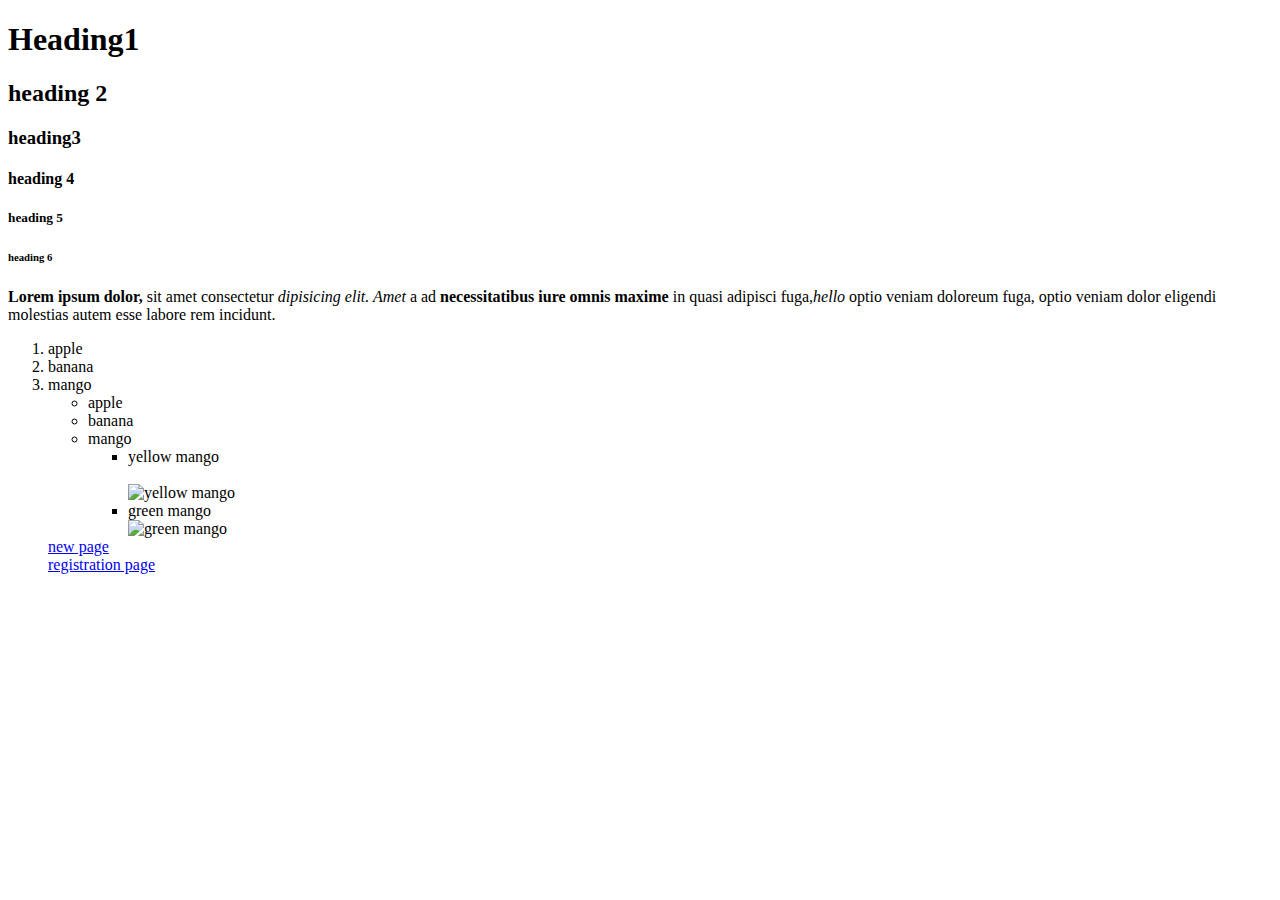
==== index.html @ 6457b526 "Add files via upload" ====
<!DOCTYPE html>
<html lang="en">
<head>
    <meta charset="UTF-8">
    <meta http-equiv="X-UA-Compatible" content="IE=edge">
    <meta name="viewport" content="width=device-width, initial-scale=1.0">
    <title>Learning and training</title>
</head>
<body>
    <!----HTMl TAGS-->
    <h1>Heading1</h1>
    <h2>heading 2</h2>
    <h3>heading3</h3>
     <h4>heading 4</h4>
     <h5>heading 5</h5>  
    <h6>heading 6</h6>

    <!-- paragraph tag -->
    <p> <b> Lorem ipsum dolor,</b> sit amet consectetur <i>dipisicing elit. Amet </i>a
        ad <strong>necessitatibus iure omnis maxime </strong> in quasi adipisci fuga,<em>hello</em> optio veniam doloreum fuga, optio veniam dolor 
        eligendi molestias autem esse labore rem incidunt.</p>


        <!---list in html-->
        <ol>
            <li>apple</li>
            <li>banana</li>
            <li>mango</li>
        </0l>
        <ul>
            <li>apple</li>
            <li>banana</li>
            <li>mango</li>
            <ul>
                 <!----self closing html tags-->
                <li>yellow mango</li><br>
                <img src="learning aand training/image/download.jpg" alt="yellow mango" width="500" height="200">
                <li>green mango</li>
                <img src="learning aand training/image/download.jpg" alt="green mango" width="275" height="183"> 
            </ul>
        </ul>

        <!----anchor tags-->
        <a href="newpage.html">new page </a><br>
        <a href="register.html">registration page</a>


</body>
</html>
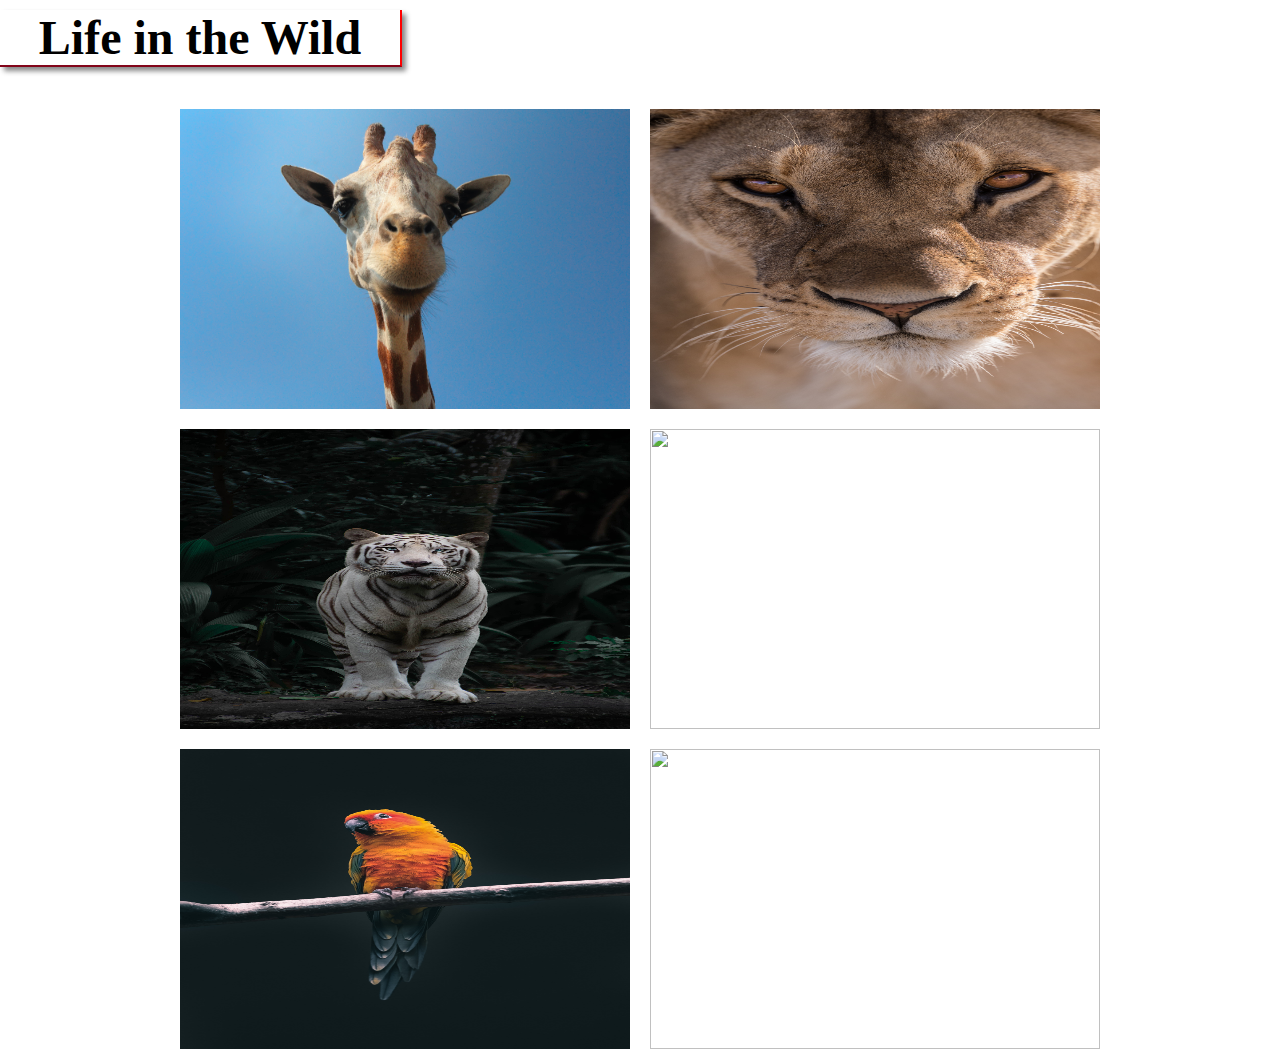
==== commit f68916dc: "Add files via upload" ====
--- a/index.html
+++ b/index.html
@@ -4,24 +4,31 @@
     <meta charset="UTF-8">
     <meta http-equiv="X-UA-Compatible" content="IE=edge">
     <meta name="viewport" content="width=device-width, initial-scale=1.0">
-    <title>Learning and training</title>
+    <!---<title>Learning and training</title>--->
+    <title>CSS</title>
+    <link rel="stylesheet" type="text/css" href="style.css ">
+    <!-- <link rel="stylesheet" type="text/css" href="style2.css">
+    <link rel="preconnect" href="https://fonts.googleapis.com">
+<link rel="preconnect" href="https://fonts.gstatic.com" crossorigin>
+<link href="https://fonts.googleapis.com/css2?family
+family=Poiret+Oneo" rel="stylesheet"> -->
 </head>
 <body>
-    <!----HTMl TAGS-->
+ <!--  --HTMl TAGS--
     <h1>Heading1</h1>
     <h2>heading 2</h2>
     <h3>heading3</h3>
      <h4>heading 4</h4>
      <h5>heading 5</h5>  
-    <h6>heading 6</h6>
+    <h6>heading 6</h6> 
 
-    <!-- paragraph tag -->
+    - paragraph tag 
     <p> <b> Lorem ipsum dolor,</b> sit amet consectetur <i>dipisicing elit. Amet </i>a
         ad <strong>necessitatibus iure omnis maxime </strong> in quasi adipisci fuga,<em>hello</em> optio veniam doloreum fuga, optio veniam dolor 
         eligendi molestias autem esse labore rem incidunt.</p>
 
 
-        <!---list in html-->
+    ---list in html--
         <ol>
             <li>apple</li>
             <li>banana</li>
@@ -32,7 +39,7 @@
             <li>banana</li>
             <li>mango</li>
             <ul>
-                 <!----self closing html tags-->
+                 --self closing html tags
                 <li>yellow mango</li><br>
                 <img src="learning aand training/image/download.jpg" alt="yellow mango" width="500" height="200">
                 <li>green mango</li>
@@ -40,9 +47,59 @@
             </ul>
         </ul>
 
-        <!----anchor tags-->
+         --anchor tags-
         <a href="newpage.html">new page </a><br>
-        <a href="register.html">registration page</a>
+        <a href="register.html">registration page</a> 
+
+        <header>
+            <nav>
+                <ul>
+                    <li>Home</li>
+                    <li><a href="About.html">About</a></li>
+                    <li><a href="login.html">Login</a></li>
+                </ul>
+            </nav>
+        </header>
+        <section>
+             <h2>Home
+            <p>homepage</p>
+            </h2>
+           <div id="div1">
+            <p class="webtext active">Lorem ipsum.</p>
+            <p class="webtext" >Lorem ipsum.</p>
+            <p class="webtext">Lorem ipsum.</p>
+            <p class="webtext">Lorem ipsum.</p>
+            
+           </div>
+           <div id="div2">
+            <p class="webtext active">Lorem ipsum.</p>
+            <p class="webtext" >Lorem ipsum.</p>
+            <p class="webtext">Lorem ipsum.</p>
+            <p class="webtext">Lorem ipsum.</p>
+           </div> 
+           <h2>About</h2>
+           <img src="kevin-mueller-aeNg4YA41P8-unsplash.jpg" width="200px" height="200px";
+           <p>Lorem, ipsum dolor sit amet consectetur adipisicing elit. 
+            Nam aspernatur, consequuntur debitis incidunt exercitationem 
+            temporibus sequi ipsam molestias, et est aperiam praesentium 
+            architecto qui dolorum eligendi, quis excepturi autem? Quod.</p>
+            
+            <footer>
+
+            </footer>Website made with love
+
+        </section> -->
+        <h1>Life in the Wild</h1>
+        <div class="container">
+            <img src="gary-bendig-k2U2SlK6tbM-unsplash.jpg">
+            <img src="jean-wimmerlin-Cdl7BWwATPg-unsplash.jpg">
+            <img src="kar-ming-moo-Q_3WmguWgYg-unsplash.jpg">
+            <img src="niklas-bischop-C2eJ6WfceDM-unsplash.jpg">
+            <img src="kevin-mueller-aeNg4YA41P8-unsplash.jpg">
+            <img src="alexander-andrews-mEdKuPYJe1I-unsplash.jpg">
+           
+        </div>
+                                                
 
 
 </body>
--- a/style.css
+++ b/style.css
@@ -0,0 +1,86 @@
+/* body{
+    background-image:url(evie-s-vz3IQy0LOaA-unsplash.jpg);
+    background-size: cover;
+}
+
+h2,p{
+    color:red;
+    text-align: center;
+    border: 5px solid rgb(113, 3, 113);
+    cursor: pointer;
+}
+p{
+    
+    color: rgb(5, 85, 5);
+    /* text-decoration: line-through; */
+    /* text-decoration: underline; */
+    /* text-transform: uppercase; 
+    line-height: 20px;
+    font-style: italic;
+    font-weight: bold;
+    font-size: 100%;
+    font-family:'Poiret One',cursive;
+    text-align: right;
+}
+img{
+    float: left;
+}
+footer{
+    clear: both;
+    text-align: center;
+}
+li{
+    list-style: none;
+    display: inline-block;
+    color: rgb(198, 78, 98);
+}
+
+.webtext {
+    border: green dashed;
+}
+
+.active{
+    color: red;
+}
+#div1{
+    background-color: rgb(220, 126, 160,0.15);
+}
+
+#div2{
+    background-color: pink;
+} */
+body{
+    margin: 0px;
+    
+
+}
+
+
+.container{
+    display: flex;
+    flex-wrap: wrap;
+    justify-content: center;
+}
+ h1{
+    font-family:cursive;
+    font-size: 3em;
+    border-bottom: 2px solid rgb(130, 4, 25);
+    border-right: 2px solid red;
+    width: 400px;
+    text-align: center;
+    box-shadow: 4px 4px 5px #888888;
+    margin-top: 10px;
+ }
+
+
+img{
+    width: 450px;
+    height: 300px;
+    margin: 10px;
+    transition: all 1s;
+}
+
+img:hover{
+    transform: scale(1.1);
+
+}--- a/style2.css
+++ b/style2.css
@@ -0,0 +1,22 @@
+h2{
+    color: blue;
+}
+
+/* .boxmodel{
+    border: 5px solid red;
+    display: inline-block;
+    padding: 5px 20px;
+    margin: 0px 20px ;
+    width: 50px;
+    height: 55px;
+
+} */
+
+p{
+    font-size: 20px;
+
+}
+
+span{
+    font-size: 2rem;
+}